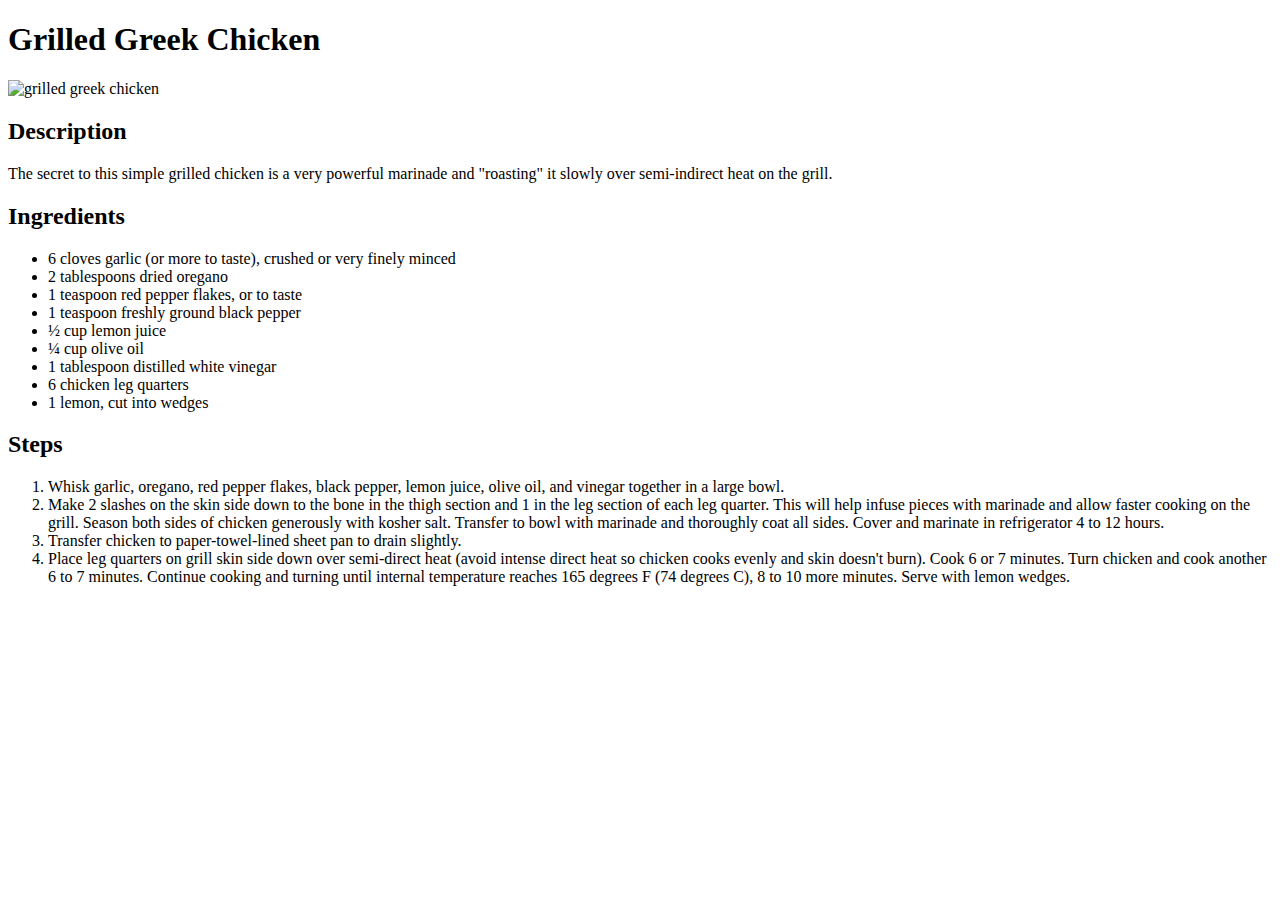
==== recipes/grilled-greek-chicken.html @ f77f544e "Add Grilled Greek Chicken recipe and link to it to index.html" ====
<!doctype html>

<html lang="en">
  <head>
    <meta charset="utf-8">
    <title>Grilled Greek Chicken</title>
    <meta name="viewport" content="width=device-width, initial-scale=1.0">
  </head>
  <body>
    <h1>Grilled Greek Chicken</h1>
    <img src="https://www.allrecipes.com/thmb/Mrna44oePd6i0aWZx8FknArDEYM=/1000x0/filters:no_upscale():max_bytes(150000):strip_icc():format(webp)/4495765_Grilled-Greek-Chicken-4x3-186ef7b3a94e489b8a2586f3077b06b4.jpg" alt="grilled greek chicken">
    <h2>Description</h2>
    <p>The secret to this simple grilled chicken is a very powerful marinade and "roasting" it slowly over semi-indirect heat on the grill.</p>
    <h2>Ingredients</h2>
    <ul>
      <li>6 cloves garlic (or more to taste), crushed or very finely minced</li>
      <li>2 tablespoons dried oregano</li>
      <li>1 teaspoon red pepper flakes, or to taste</li>
      <li>1 teaspoon freshly ground black pepper</li>
      <li>½ cup lemon juice</li>
      <li>¼ cup olive oil</li>
      <li>1 tablespoon distilled white vinegar</li>
      <li>6 chicken leg quarters</li>
      <li>1 lemon, cut into wedges</li>
    </ul>
    <h2>Steps</h2>
    <ol>
      <li>Whisk garlic, oregano, red pepper flakes, black pepper, lemon juice, olive oil, and vinegar together in a large bowl.</li>
      <li>Make 2 slashes on the skin side down to the bone in the thigh section and 1 in the leg section of each leg quarter. This will help infuse pieces with marinade and allow faster cooking on the grill. Season both sides of chicken generously with kosher salt. Transfer to bowl with marinade and thoroughly coat all sides. Cover and marinate in refrigerator 4 to 12 hours.</li>
      <li>Transfer chicken to paper-towel-lined sheet pan to drain slightly.</li>
      <li>Place leg quarters on grill skin side down over semi-direct heat (avoid intense direct heat so chicken cooks evenly and skin doesn't burn). Cook 6 or 7 minutes. Turn chicken and cook another 6 to 7 minutes. Continue cooking and turning until internal temperature reaches 165 degrees F (74 degrees C), 8 to 10 more minutes. Serve with lemon wedges.</li>
    </ol>
  </body>
</html>
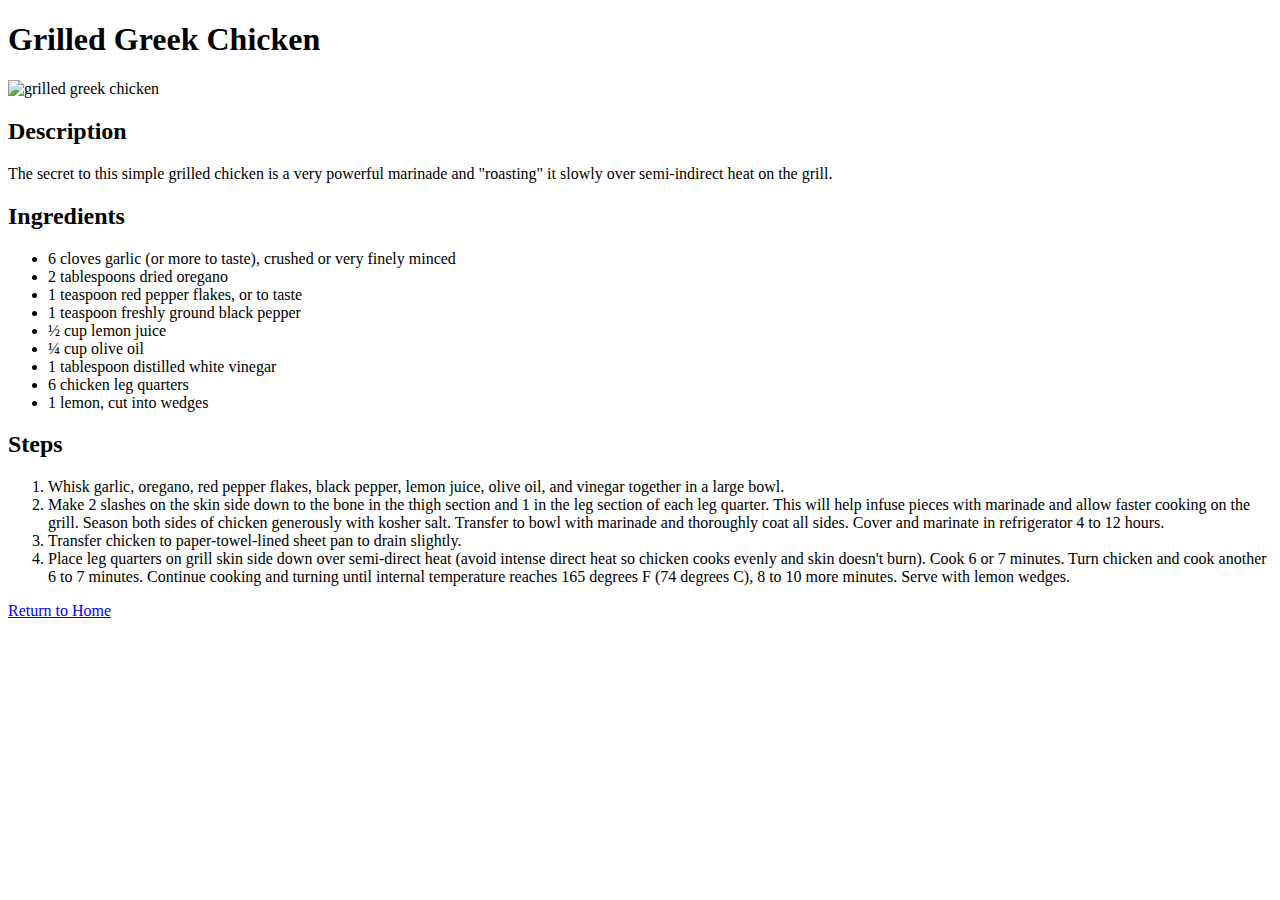
==== commit 5d91b6c7: "Add "Return to Home" link to recipes HTML code" ====
--- a/recipes/grilled-greek-chicken.html
+++ b/recipes/grilled-greek-chicken.html
@@ -30,5 +30,6 @@
       <li>Transfer chicken to paper-towel-lined sheet pan to drain slightly.</li>
       <li>Place leg quarters on grill skin side down over semi-direct heat (avoid intense direct heat so chicken cooks evenly and skin doesn't burn). Cook 6 or 7 minutes. Turn chicken and cook another 6 to 7 minutes. Continue cooking and turning until internal temperature reaches 165 degrees F (74 degrees C), 8 to 10 more minutes. Serve with lemon wedges.</li>
     </ol>
+    <a href="../index.html">Return to Home</a>
   </body>
 </html>
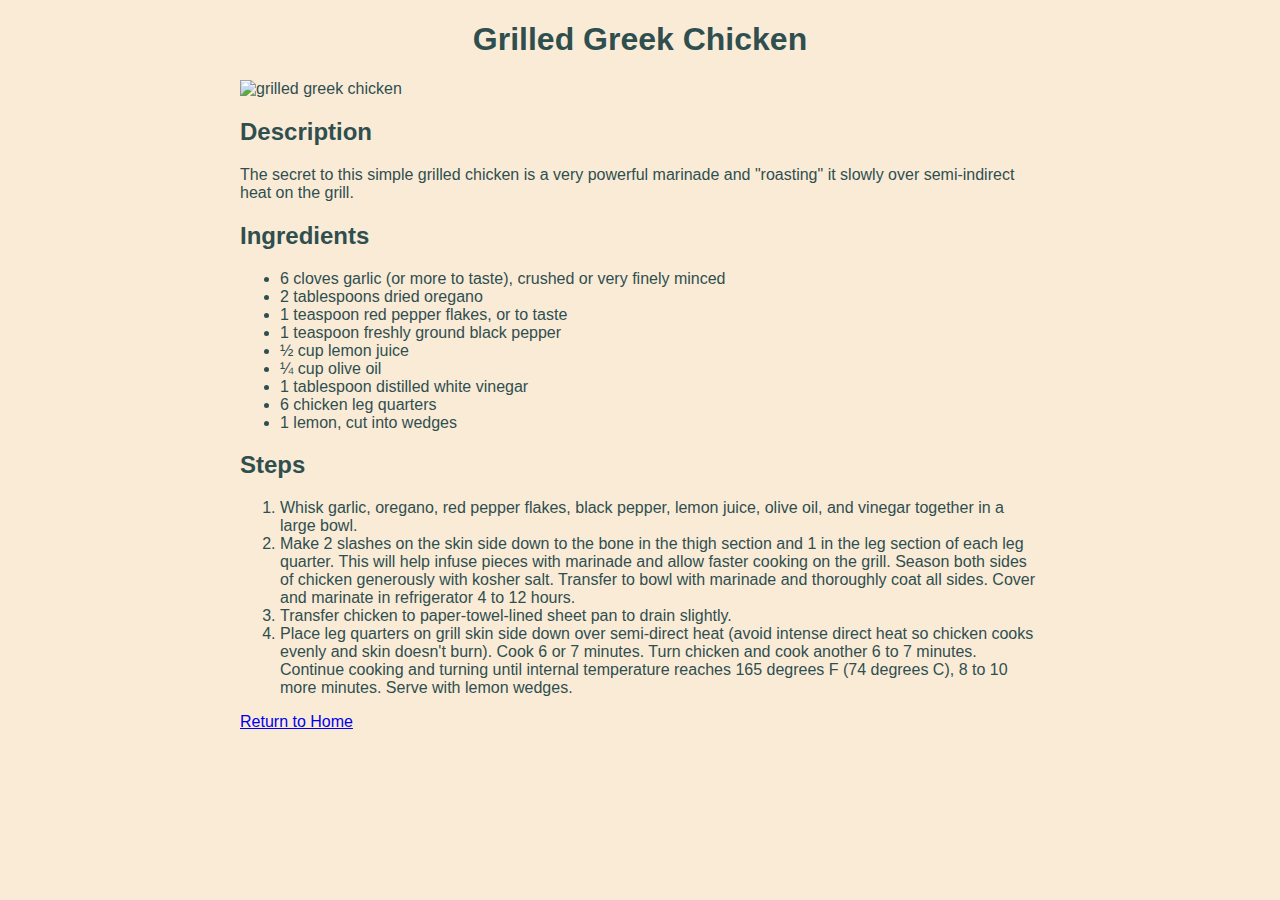
==== commit 0015d210: "Add basic styling via external css/styles.css" ====
--- a/recipes/grilled-greek-chicken.html
+++ b/recipes/grilled-greek-chicken.html
@@ -5,6 +5,7 @@
     <meta charset="utf-8">
     <title>Grilled Greek Chicken</title>
     <meta name="viewport" content="width=device-width, initial-scale=1.0">
+    <link rel="stylesheet" href="../css/styles.css">
   </head>
   <body>
     <h1>Grilled Greek Chicken</h1>
--- a/css/styles.css
+++ b/css/styles.css
@@ -0,0 +1,17 @@
+body {
+    margin: 0 auto;
+    max-width: 800px;
+    background-color: antiquewhite;
+    color: darkslategray;
+    font-size: 16px;
+    font-family: 'Verdana', sans-serif;
+}
+
+h1 {
+    text-align: center;
+}
+
+img {
+    max-width: 800px;
+    height: auto;
+}